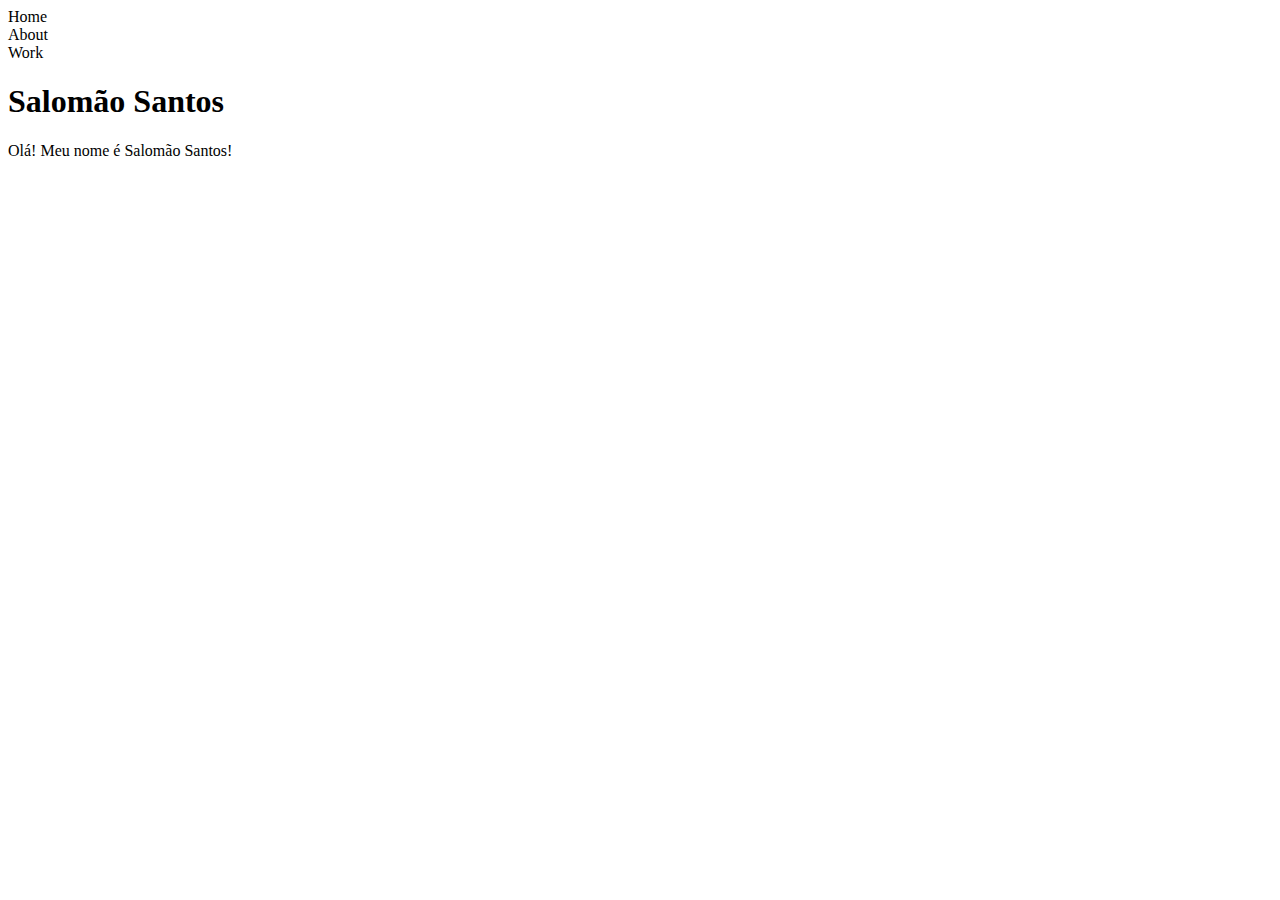
==== salomas/salomao.html @ 29584b30 "iniciando o projeto colaborativo" ====
<!DOCTYPE html>
<html lang="pt-br">
  <head>
    <meta charset="UTF-8" />
    <meta name="viewport" content="width=device-width, initial-scale=1.0" />
    <link rel="stylesheet" href="./css/style.css">
    <title>Salomão Santos</title>
  </head>
  <body>
    <header>
      <nav>
        <li>Home</li>
        <li>About</li>
        <li>Work</li>
      </nav>
    </header>
    <h1>Salomão Santos</h1>
    <p>Olá! Meu nome é Salomão Santos!</p>

    <script src="./js/main.js"></script>
  </body>
</html>
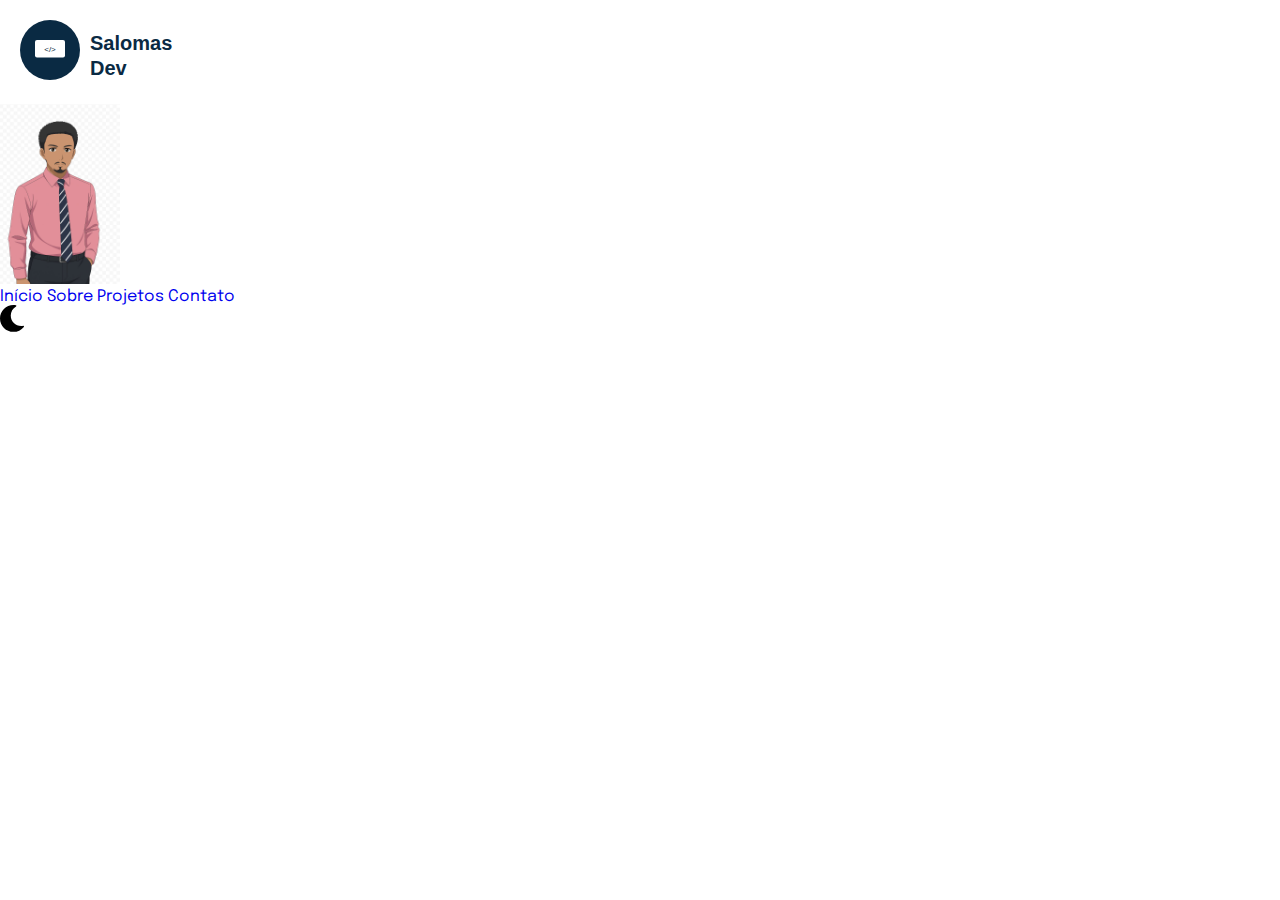
==== commit 8e6a602e: "criando o header com as logo" ====
--- a/salomas/salomao.html
+++ b/salomas/salomao.html
@@ -3,19 +3,41 @@
   <head>
     <meta charset="UTF-8" />
     <meta name="viewport" content="width=device-width, initial-scale=1.0" />
+    <link rel="preconnect" href="https://fonts.googleapis.com">
+    <link rel="preconnect" href="https://fonts.gstatic.com" crossorigin>
+    <link rel="icon" href="./assets/image/salomas_dev_logo.svg" type="image/x-icon">
+    <link href="https://fonts.googleapis.com/css2?family=Epilogue:ital,wght@0,100..900;1,100..900&display=swap"
+        rel="stylesheet">
+    <link href="https://unpkg.com/aos@2.3.1/dist/aos.css" rel="stylesheet">
     <link rel="stylesheet" href="./css/style.css">
     <title>Salomão Santos</title>
   </head>
   <body>
+    <div class="mobile-header">
+      <a href="#"><img src="./assets/image/salomas_dev_logo.svg" class="" alt="Logo do Salomão"></a>
+      <!-- <img class="hamburguer" src="./assets/icons/hamburguer_menu.svg" alt="Menu Hamburguer"> -->
+    </div>
+
     <header>
+      <a class="logo-desktop" href="#"><img width="120px" src="./assets/image/WhatsApp Image 2025-04-19 at 10.54.27 (1).jpeg" alt="Imagem de Salomão Santos em desenho"></a>
+      
       <nav>
-        <li>Home</li>
-        <li>About</li>
-        <li>Work</li>
+        <a href="#home">Início</a>
+        <a href="#sobre">Sobre</a>
+        <a href="#projetos">Projetos</a>
+        <a href="#contato">Contato</a>
+
+        <div class="container-langue">
+          <img id="moonImage" class="switch" src="./assets/icons/moon.svg" alt="moon-mod">
+          <div class="gtranslate_wrapper"></div>
+          <script>window.gtranslateSettings = {
+            "default_language": "pt", "languages": ["pt", "en"],
+            "wrapper_selector": ".gtranslate_wrapper", "alt_flags": { "en": "usa", "pt": "brazil" }
+            }</script>
+          <script src="https://cdn.gtranslate.net/widgets/latest/flags.js" defer></script>
+        </div>
       </nav>
     </header>
-    <h1>Salomão Santos</h1>
-    <p>Olá! Meu nome é Salomão Santos!</p>
 
     <script src="./js/main.js"></script>
   </body>
--- a/salomas/css/style.css
+++ b/salomas/css/style.css
@@ -0,0 +1,33 @@
+:root {
+  --white: #FFFCF8;
+  --red: #D62828;
+  --yellow: #FCBF49;
+  --lightGray: #DFDEDD;
+  --gray: #423F3F;
+  --black: #1C1311;
+  --orange: #F77F00;
+}
+
+.dark-mode:root {
+  --white: #060A2F;
+  --yellow: #ff9748;
+  --gray: #9f9f9f;
+  --black: #FFFCF8;
+}
+
+.cta.active::before {
+  background-color: #060A2F;
+  opacity: 1;
+}
+
+.txt-cta.active {
+  color: #fff;
+}
+
+* {
+  margin: 0;
+  padding: 0;
+  box-sizing: border-box;
+  font-family: "Epilogue", sans-serif;
+  text-decoration: none;
+}/*# sourceMappingURL=style.css.map */